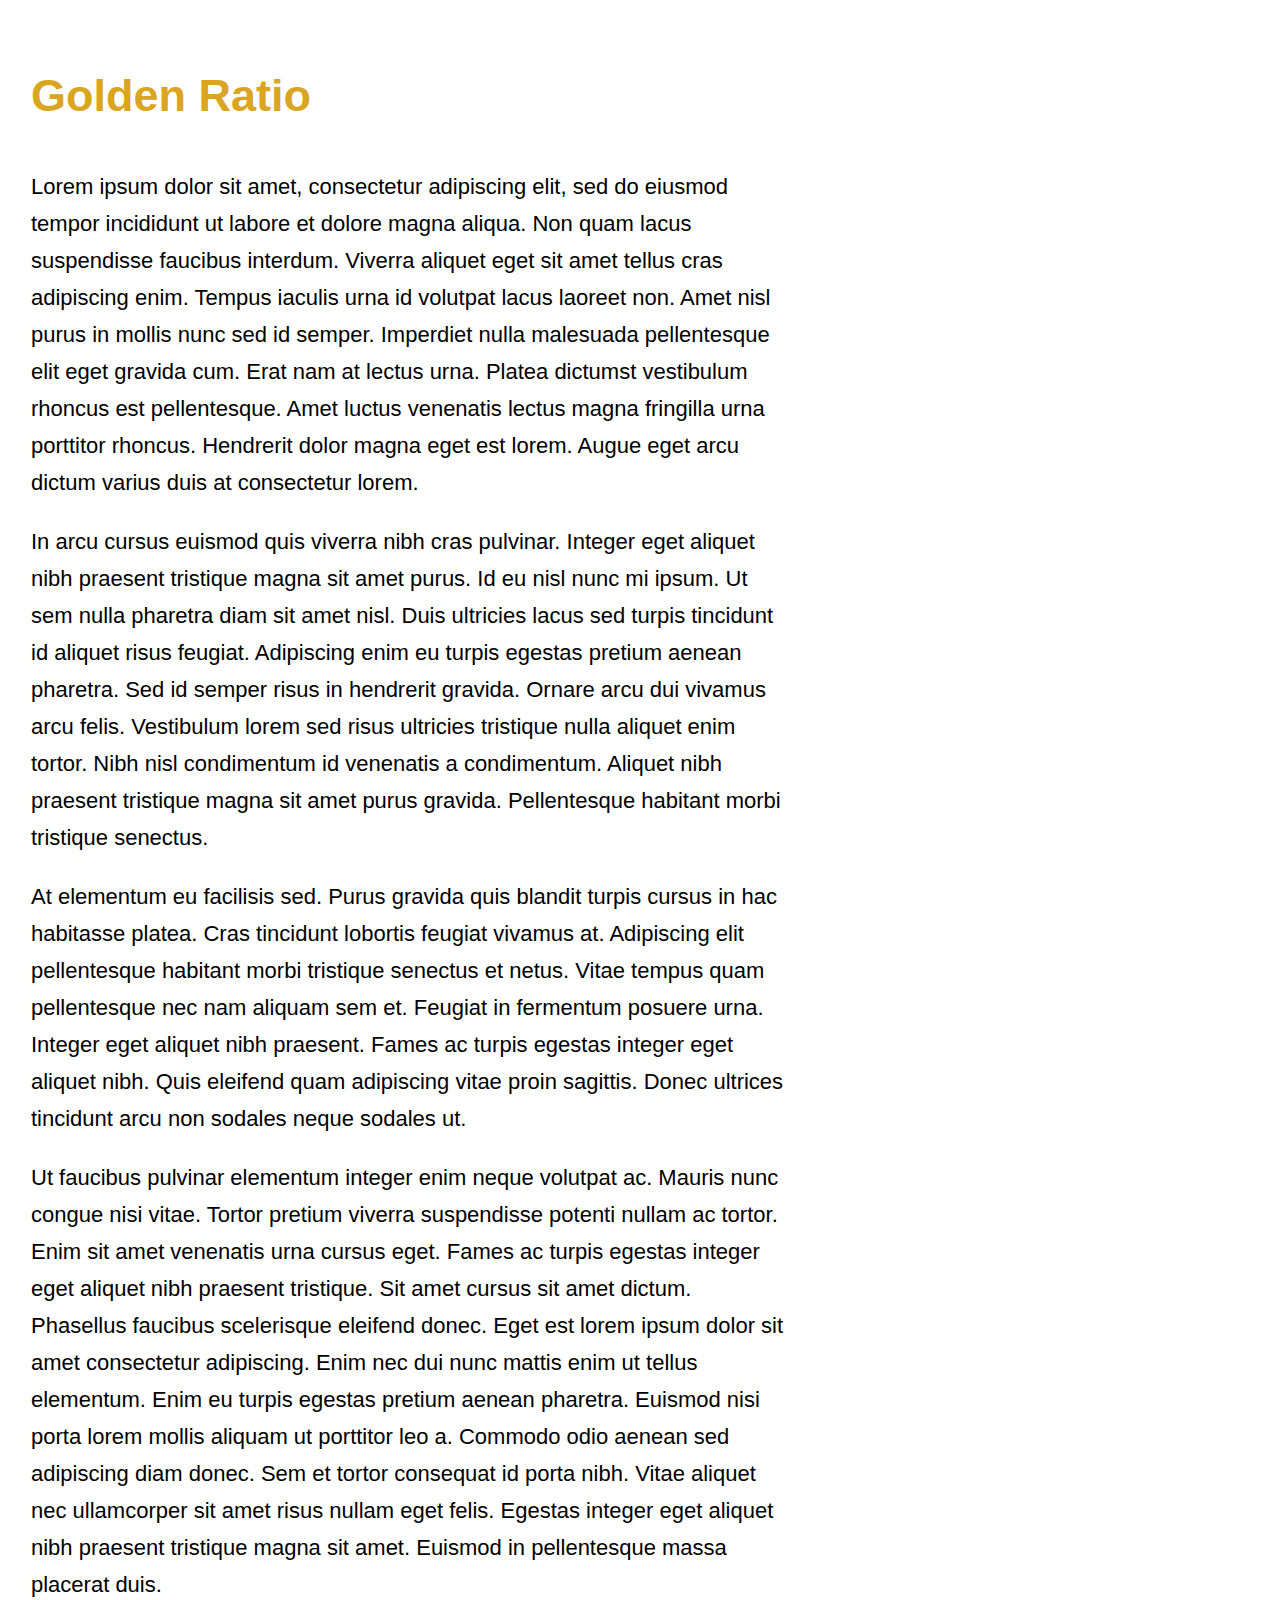
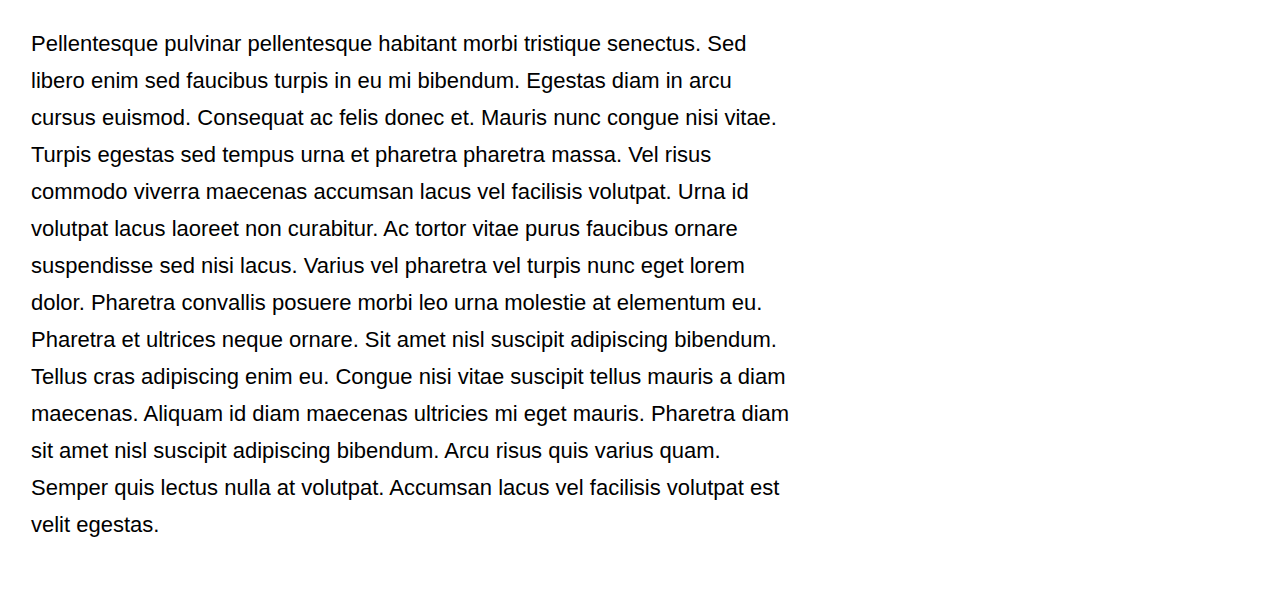
==== index.html @ fad2cca8 "task: initial commit" ====
<!DOCTYPE html>
<html lang="en">
<head>
    <meta charset="UTF-8">
    <title>Golden Ratio</title>
    <link rel="stylesheet" href="css/main.css">
</head>
<body>

    <h1 class="grt">Golden Ratio</h1>
        <p>
        Lorem ipsum dolor sit amet, consectetur adipiscing elit, sed do eiusmod tempor incididunt ut labore et dolore magna aliqua. Non quam lacus suspendisse faucibus interdum. Viverra aliquet eget sit amet tellus cras adipiscing enim. Tempus iaculis urna id volutpat lacus laoreet non. Amet nisl purus in mollis nunc sed id semper. Imperdiet nulla malesuada pellentesque elit eget gravida cum. Erat nam at lectus urna. Platea dictumst vestibulum rhoncus est pellentesque. Amet luctus venenatis lectus magna fringilla urna porttitor rhoncus. Hendrerit dolor magna eget est lorem. Augue eget arcu dictum varius duis at consectetur lorem.
        </p>
        <p>
        In arcu cursus euismod quis viverra nibh cras pulvinar. Integer eget aliquet nibh praesent tristique magna sit amet purus. Id eu nisl nunc mi ipsum. Ut sem nulla pharetra diam sit amet nisl. Duis ultricies lacus sed turpis tincidunt id aliquet risus feugiat. Adipiscing enim eu turpis egestas pretium aenean pharetra. Sed id semper risus in hendrerit gravida. Ornare arcu dui vivamus arcu felis. Vestibulum lorem sed risus ultricies tristique nulla aliquet enim tortor. Nibh nisl condimentum id venenatis a condimentum. Aliquet nibh praesent tristique magna sit amet purus gravida. Pellentesque habitant morbi tristique senectus.
        </p>
        <p>
        At elementum eu facilisis sed. Purus gravida quis blandit turpis cursus in hac habitasse platea. Cras tincidunt lobortis feugiat vivamus at. Adipiscing elit pellentesque habitant morbi tristique senectus et netus. Vitae tempus quam pellentesque nec nam aliquam sem et. Feugiat in fermentum posuere urna. Integer eget aliquet nibh praesent. Fames ac turpis egestas integer eget aliquet nibh. Quis eleifend quam adipiscing vitae proin sagittis. Donec ultrices tincidunt arcu non sodales neque sodales ut.
        </p>
        <p>
        Ut faucibus pulvinar elementum integer enim neque volutpat ac. Mauris nunc congue nisi vitae. Tortor pretium viverra suspendisse potenti nullam ac tortor. Enim sit amet venenatis urna cursus eget. Fames ac turpis egestas integer eget aliquet nibh praesent tristique. Sit amet cursus sit amet dictum. Phasellus faucibus scelerisque eleifend donec. Eget est lorem ipsum dolor sit amet consectetur adipiscing. Enim nec dui nunc mattis enim ut tellus elementum. Enim eu turpis egestas pretium aenean pharetra. Euismod nisi porta lorem mollis aliquam ut porttitor leo a. Commodo odio aenean sed adipiscing diam donec. Sem et tortor consequat id porta nibh. Vitae aliquet nec ullamcorper sit amet risus nullam eget felis. Egestas integer eget aliquet nibh praesent tristique magna sit amet. Euismod in pellentesque massa placerat duis.
        </p>
        <p>
        Pellentesque pulvinar pellentesque habitant morbi tristique senectus. Sed libero enim sed faucibus turpis in eu mi bibendum. Egestas diam in arcu cursus euismod. Consequat ac felis donec et. Mauris nunc congue nisi vitae. Turpis egestas sed tempus urna et pharetra pharetra massa. Vel risus commodo viverra maecenas accumsan lacus vel facilisis volutpat. Urna id volutpat lacus laoreet non curabitur. Ac tortor vitae purus faucibus ornare suspendisse sed nisi lacus. Varius vel pharetra vel turpis nunc eget lorem dolor. Pharetra convallis posuere morbi leo urna molestie at elementum eu. Pharetra et ultrices neque ornare. Sit amet nisl suscipit adipiscing bibendum. Tellus cras adipiscing enim eu. Congue nisi vitae suscipit tellus mauris a diam maecenas. Aliquam id diam maecenas ultricies mi eget mauris. Pharetra diam sit amet nisl suscipit adipiscing bibendum. Arcu risus quis varius quam. Semper quis lectus nulla at volutpat. Accumsan lacus vel facilisis volutpat est velit egestas.
        </p>

</body>
</html>
---- css/main.css ----
body {
    max-width: 760px;
    font-family: "Helvetica Neue", Helvetica, Arial, sans-serif;
    font-size: 22px;
    line-height: 37px;
    padding: 23px;
}

h1 {
    font-size: 45px;
    line-height: 70px;
    margin-bottom: 37px;
    color: goldenrod;
}

 h2 {
    font-size: 36px;
    line-height: 57px;
    margin-top: 60px;
    margin-bottom: 23px;
}
 h3 {
    font-size: 28px;
    line-height: 46px;
    margin-top: 37px;
    margin-bottom: 14px;
}
 h4 {
    font-size: 22px;
    line-height: 37px;
    font-weight: bold;
    margin-bottom: 9px;
}
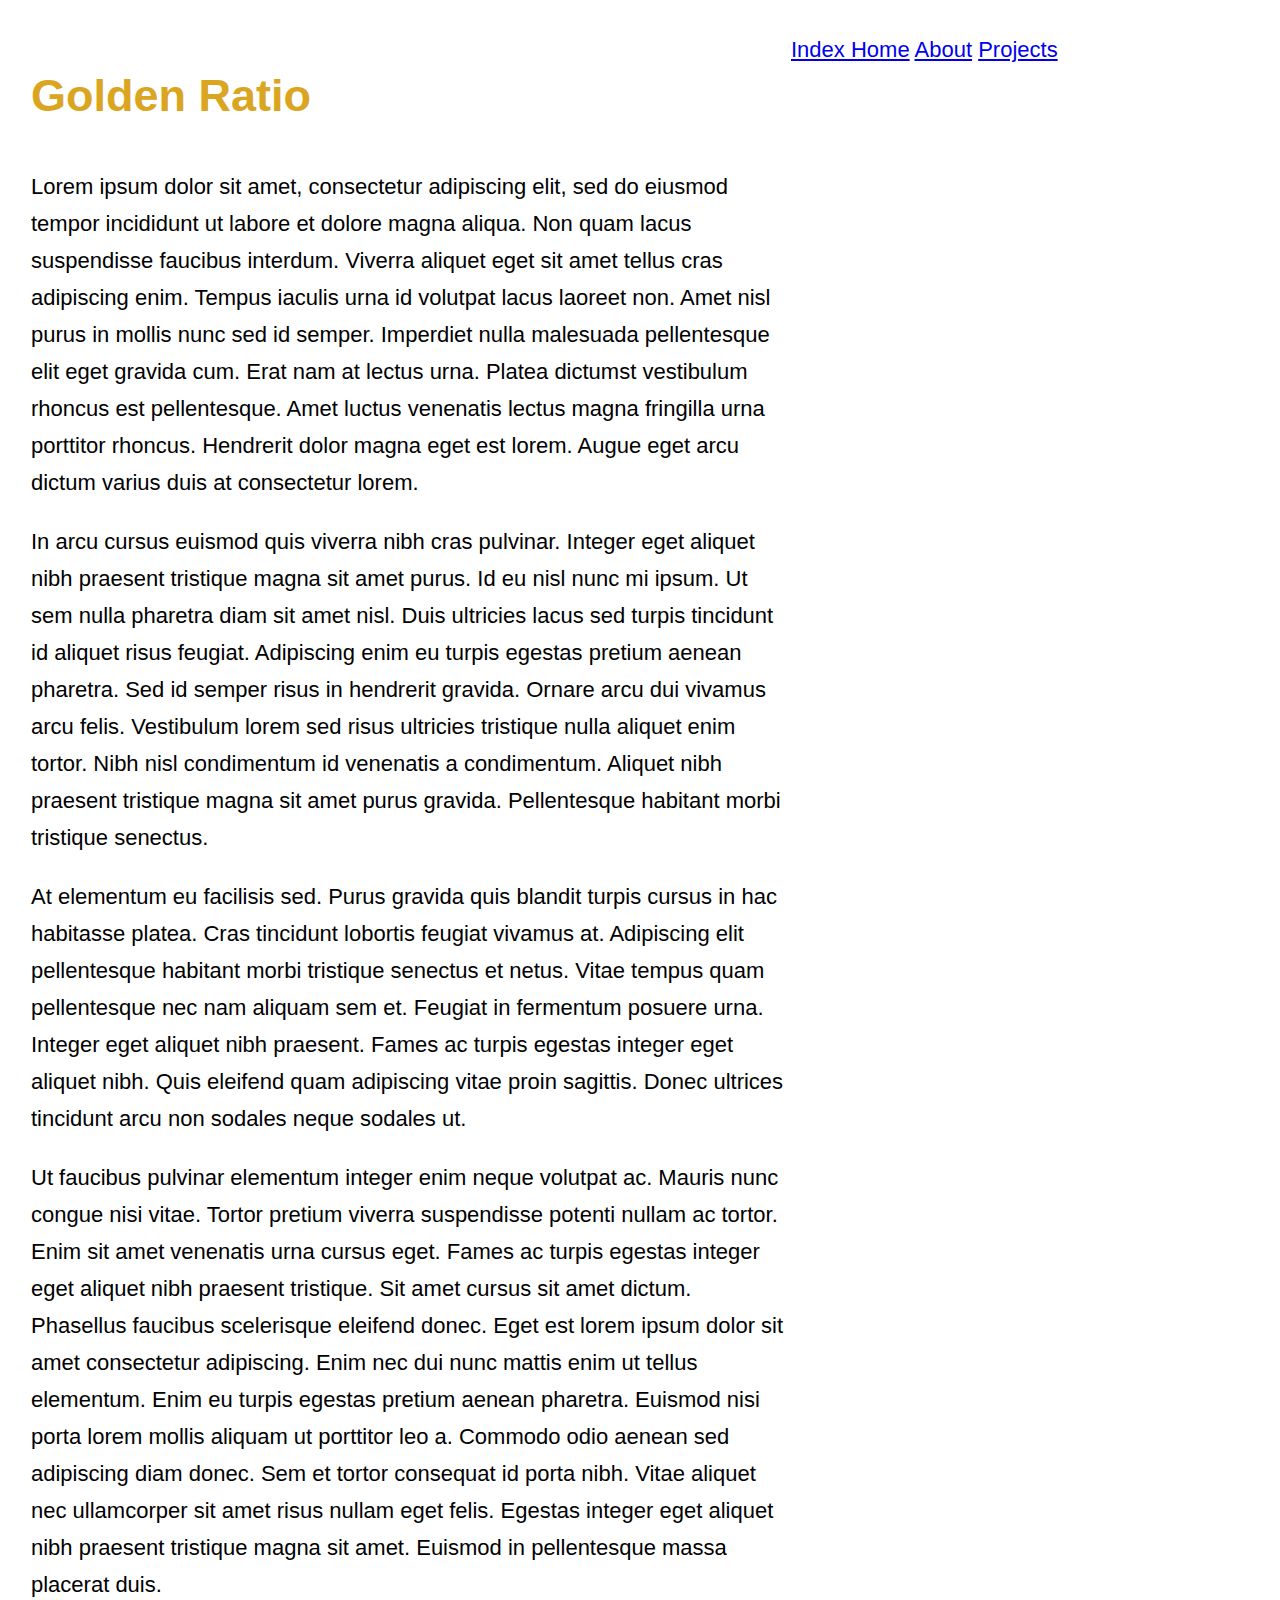
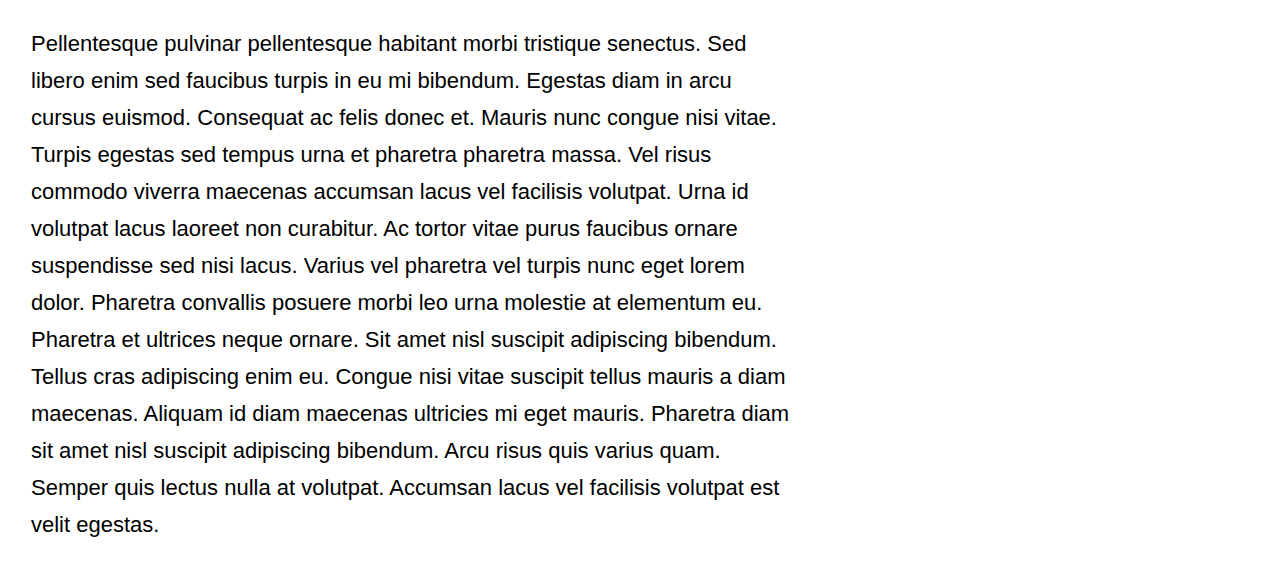
==== commit 929ae7e5: "feature: sidebar navigation" ====
--- a/index.html
+++ b/index.html
@@ -6,23 +6,28 @@
     <link rel="stylesheet" href="css/main.css">
 </head>
 <body>
-
+<div id="content">
     <h1 class="grt">Golden Ratio</h1>
-        <p>
+    <p>
         Lorem ipsum dolor sit amet, consectetur adipiscing elit, sed do eiusmod tempor incididunt ut labore et dolore magna aliqua. Non quam lacus suspendisse faucibus interdum. Viverra aliquet eget sit amet tellus cras adipiscing enim. Tempus iaculis urna id volutpat lacus laoreet non. Amet nisl purus in mollis nunc sed id semper. Imperdiet nulla malesuada pellentesque elit eget gravida cum. Erat nam at lectus urna. Platea dictumst vestibulum rhoncus est pellentesque. Amet luctus venenatis lectus magna fringilla urna porttitor rhoncus. Hendrerit dolor magna eget est lorem. Augue eget arcu dictum varius duis at consectetur lorem.
-        </p>
-        <p>
+    </p>
+    <p>
         In arcu cursus euismod quis viverra nibh cras pulvinar. Integer eget aliquet nibh praesent tristique magna sit amet purus. Id eu nisl nunc mi ipsum. Ut sem nulla pharetra diam sit amet nisl. Duis ultricies lacus sed turpis tincidunt id aliquet risus feugiat. Adipiscing enim eu turpis egestas pretium aenean pharetra. Sed id semper risus in hendrerit gravida. Ornare arcu dui vivamus arcu felis. Vestibulum lorem sed risus ultricies tristique nulla aliquet enim tortor. Nibh nisl condimentum id venenatis a condimentum. Aliquet nibh praesent tristique magna sit amet purus gravida. Pellentesque habitant morbi tristique senectus.
-        </p>
-        <p>
+    </p>
+    <p>
         At elementum eu facilisis sed. Purus gravida quis blandit turpis cursus in hac habitasse platea. Cras tincidunt lobortis feugiat vivamus at. Adipiscing elit pellentesque habitant morbi tristique senectus et netus. Vitae tempus quam pellentesque nec nam aliquam sem et. Feugiat in fermentum posuere urna. Integer eget aliquet nibh praesent. Fames ac turpis egestas integer eget aliquet nibh. Quis eleifend quam adipiscing vitae proin sagittis. Donec ultrices tincidunt arcu non sodales neque sodales ut.
-        </p>
-        <p>
+    </p>
+    <p>
         Ut faucibus pulvinar elementum integer enim neque volutpat ac. Mauris nunc congue nisi vitae. Tortor pretium viverra suspendisse potenti nullam ac tortor. Enim sit amet venenatis urna cursus eget. Fames ac turpis egestas integer eget aliquet nibh praesent tristique. Sit amet cursus sit amet dictum. Phasellus faucibus scelerisque eleifend donec. Eget est lorem ipsum dolor sit amet consectetur adipiscing. Enim nec dui nunc mattis enim ut tellus elementum. Enim eu turpis egestas pretium aenean pharetra. Euismod nisi porta lorem mollis aliquam ut porttitor leo a. Commodo odio aenean sed adipiscing diam donec. Sem et tortor consequat id porta nibh. Vitae aliquet nec ullamcorper sit amet risus nullam eget felis. Egestas integer eget aliquet nibh praesent tristique magna sit amet. Euismod in pellentesque massa placerat duis.
-        </p>
-        <p>
+    </p>
+    <p>
         Pellentesque pulvinar pellentesque habitant morbi tristique senectus. Sed libero enim sed faucibus turpis in eu mi bibendum. Egestas diam in arcu cursus euismod. Consequat ac felis donec et. Mauris nunc congue nisi vitae. Turpis egestas sed tempus urna et pharetra pharetra massa. Vel risus commodo viverra maecenas accumsan lacus vel facilisis volutpat. Urna id volutpat lacus laoreet non curabitur. Ac tortor vitae purus faucibus ornare suspendisse sed nisi lacus. Varius vel pharetra vel turpis nunc eget lorem dolor. Pharetra convallis posuere morbi leo urna molestie at elementum eu. Pharetra et ultrices neque ornare. Sit amet nisl suscipit adipiscing bibendum. Tellus cras adipiscing enim eu. Congue nisi vitae suscipit tellus mauris a diam maecenas. Aliquam id diam maecenas ultricies mi eget mauris. Pharetra diam sit amet nisl suscipit adipiscing bibendum. Arcu risus quis varius quam. Semper quis lectus nulla at volutpat. Accumsan lacus vel facilisis volutpat est velit egestas.
-        </p>
-
+    </p>
+</div>
+<div id="sidebar">
+    <a href="#">Index Home</a>
+    <a href="#">About</a>
+    <a href="#">Projects</a>
+</div>
 </body>
 </html>--- a/css/main.css
+++ b/css/main.css
@@ -1,9 +1,13 @@
 body {
-    max-width: 760px;
     font-family: "Helvetica Neue", Helvetica, Arial, sans-serif;
     font-size: 22px;
     line-height: 37px;
     padding: 23px;
+}
+
+#content{
+    max-width: 760px;
+    float: left;
 }
 
 h1 {
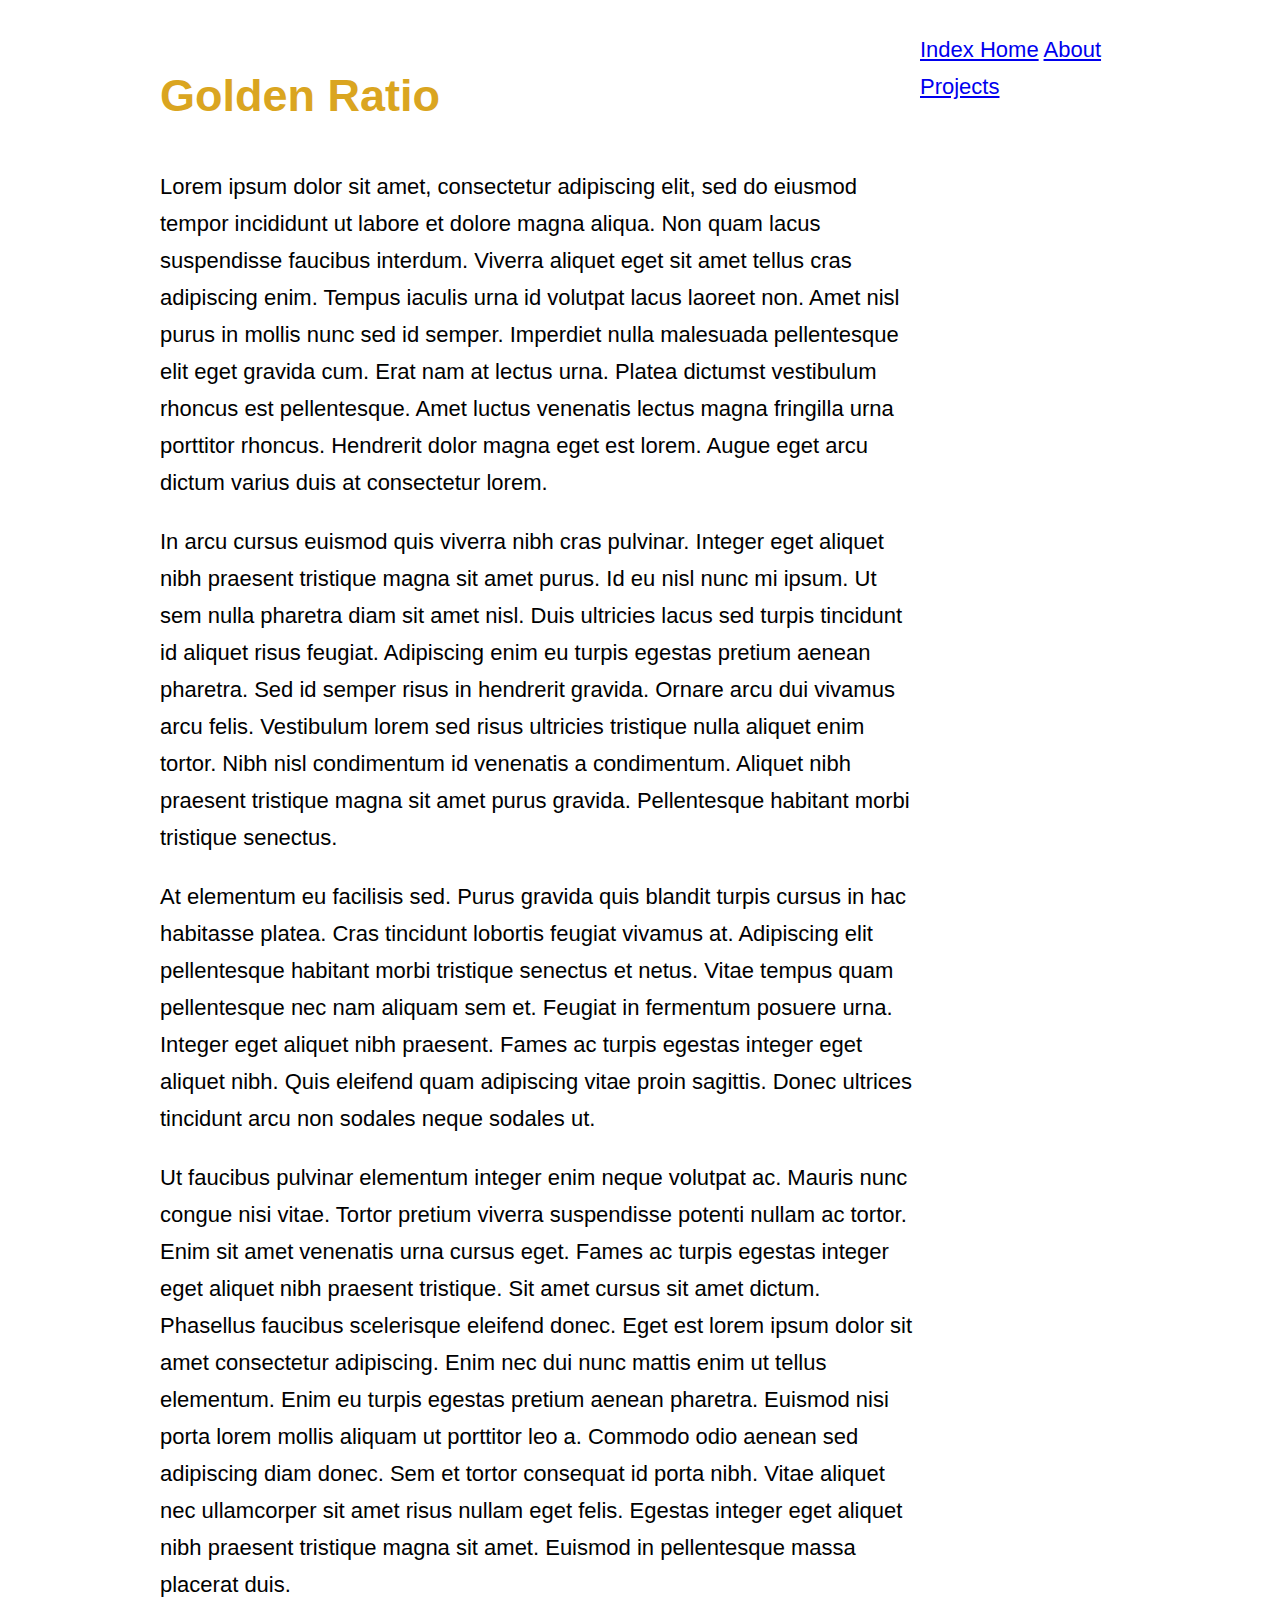
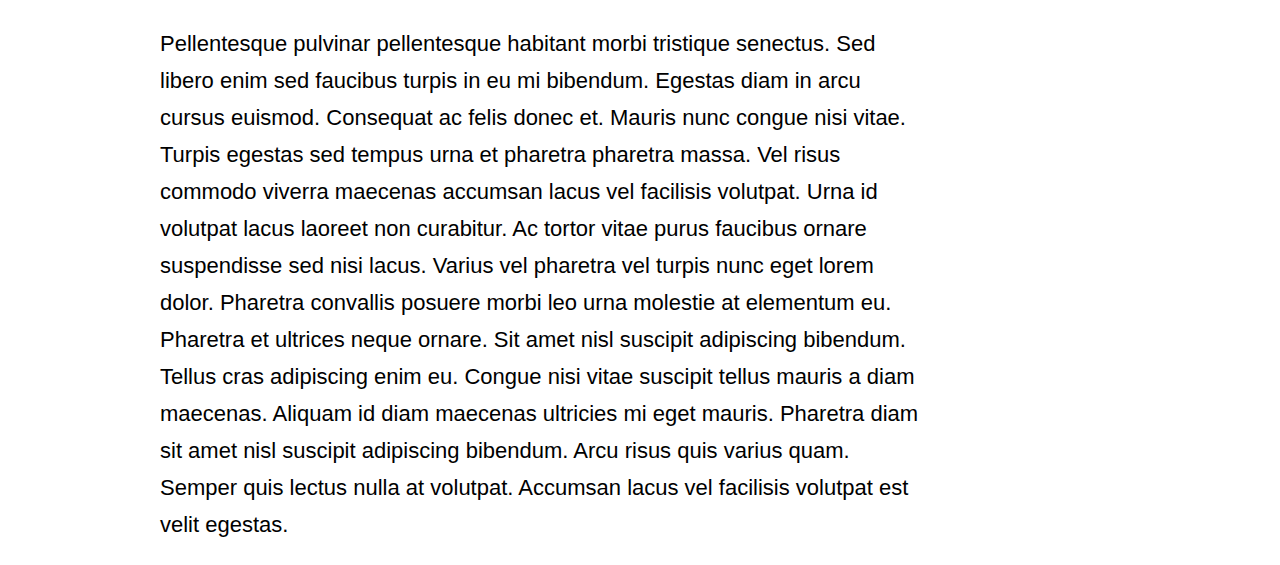
==== commit c3cff39b: "format: centered text" ====
--- a/index.html
+++ b/index.html
@@ -6,28 +6,60 @@
     <link rel="stylesheet" href="css/main.css">
 </head>
 <body>
-<div id="content">
-    <h1 class="grt">Golden Ratio</h1>
-    <p>
-        Lorem ipsum dolor sit amet, consectetur adipiscing elit, sed do eiusmod tempor incididunt ut labore et dolore magna aliqua. Non quam lacus suspendisse faucibus interdum. Viverra aliquet eget sit amet tellus cras adipiscing enim. Tempus iaculis urna id volutpat lacus laoreet non. Amet nisl purus in mollis nunc sed id semper. Imperdiet nulla malesuada pellentesque elit eget gravida cum. Erat nam at lectus urna. Platea dictumst vestibulum rhoncus est pellentesque. Amet luctus venenatis lectus magna fringilla urna porttitor rhoncus. Hendrerit dolor magna eget est lorem. Augue eget arcu dictum varius duis at consectetur lorem.
-    </p>
-    <p>
-        In arcu cursus euismod quis viverra nibh cras pulvinar. Integer eget aliquet nibh praesent tristique magna sit amet purus. Id eu nisl nunc mi ipsum. Ut sem nulla pharetra diam sit amet nisl. Duis ultricies lacus sed turpis tincidunt id aliquet risus feugiat. Adipiscing enim eu turpis egestas pretium aenean pharetra. Sed id semper risus in hendrerit gravida. Ornare arcu dui vivamus arcu felis. Vestibulum lorem sed risus ultricies tristique nulla aliquet enim tortor. Nibh nisl condimentum id venenatis a condimentum. Aliquet nibh praesent tristique magna sit amet purus gravida. Pellentesque habitant morbi tristique senectus.
-    </p>
-    <p>
-        At elementum eu facilisis sed. Purus gravida quis blandit turpis cursus in hac habitasse platea. Cras tincidunt lobortis feugiat vivamus at. Adipiscing elit pellentesque habitant morbi tristique senectus et netus. Vitae tempus quam pellentesque nec nam aliquam sem et. Feugiat in fermentum posuere urna. Integer eget aliquet nibh praesent. Fames ac turpis egestas integer eget aliquet nibh. Quis eleifend quam adipiscing vitae proin sagittis. Donec ultrices tincidunt arcu non sodales neque sodales ut.
-    </p>
-    <p>
-        Ut faucibus pulvinar elementum integer enim neque volutpat ac. Mauris nunc congue nisi vitae. Tortor pretium viverra suspendisse potenti nullam ac tortor. Enim sit amet venenatis urna cursus eget. Fames ac turpis egestas integer eget aliquet nibh praesent tristique. Sit amet cursus sit amet dictum. Phasellus faucibus scelerisque eleifend donec. Eget est lorem ipsum dolor sit amet consectetur adipiscing. Enim nec dui nunc mattis enim ut tellus elementum. Enim eu turpis egestas pretium aenean pharetra. Euismod nisi porta lorem mollis aliquam ut porttitor leo a. Commodo odio aenean sed adipiscing diam donec. Sem et tortor consequat id porta nibh. Vitae aliquet nec ullamcorper sit amet risus nullam eget felis. Egestas integer eget aliquet nibh praesent tristique magna sit amet. Euismod in pellentesque massa placerat duis.
-    </p>
-    <p>
-        Pellentesque pulvinar pellentesque habitant morbi tristique senectus. Sed libero enim sed faucibus turpis in eu mi bibendum. Egestas diam in arcu cursus euismod. Consequat ac felis donec et. Mauris nunc congue nisi vitae. Turpis egestas sed tempus urna et pharetra pharetra massa. Vel risus commodo viverra maecenas accumsan lacus vel facilisis volutpat. Urna id volutpat lacus laoreet non curabitur. Ac tortor vitae purus faucibus ornare suspendisse sed nisi lacus. Varius vel pharetra vel turpis nunc eget lorem dolor. Pharetra convallis posuere morbi leo urna molestie at elementum eu. Pharetra et ultrices neque ornare. Sit amet nisl suscipit adipiscing bibendum. Tellus cras adipiscing enim eu. Congue nisi vitae suscipit tellus mauris a diam maecenas. Aliquam id diam maecenas ultricies mi eget mauris. Pharetra diam sit amet nisl suscipit adipiscing bibendum. Arcu risus quis varius quam. Semper quis lectus nulla at volutpat. Accumsan lacus vel facilisis volutpat est velit egestas.
-    </p>
-</div>
-<div id="sidebar">
-    <a href="#">Index Home</a>
-    <a href="#">About</a>
-    <a href="#">Projects</a>
-</div>
+<main id="main">
+    <div id="content">
+        <h1 class="grt">Golden Ratio</h1>
+        <p>
+            Lorem ipsum dolor sit amet, consectetur adipiscing elit, sed do eiusmod tempor incididunt ut labore et
+            dolore magna aliqua. Non quam lacus suspendisse faucibus interdum. Viverra aliquet eget sit amet tellus cras
+            adipiscing enim. Tempus iaculis urna id volutpat lacus laoreet non. Amet nisl purus in mollis nunc sed id
+            semper. Imperdiet nulla malesuada pellentesque elit eget gravida cum. Erat nam at lectus urna. Platea
+            dictumst vestibulum rhoncus est pellentesque. Amet luctus venenatis lectus magna fringilla urna porttitor
+            rhoncus. Hendrerit dolor magna eget est lorem. Augue eget arcu dictum varius duis at consectetur lorem.
+        </p>
+        <p>
+            In arcu cursus euismod quis viverra nibh cras pulvinar. Integer eget aliquet nibh praesent tristique magna
+            sit amet purus. Id eu nisl nunc mi ipsum. Ut sem nulla pharetra diam sit amet nisl. Duis ultricies lacus sed
+            turpis tincidunt id aliquet risus feugiat. Adipiscing enim eu turpis egestas pretium aenean pharetra. Sed id
+            semper risus in hendrerit gravida. Ornare arcu dui vivamus arcu felis. Vestibulum lorem sed risus ultricies
+            tristique nulla aliquet enim tortor. Nibh nisl condimentum id venenatis a condimentum. Aliquet nibh praesent
+            tristique magna sit amet purus gravida. Pellentesque habitant morbi tristique senectus.
+        </p>
+        <p>
+            At elementum eu facilisis sed. Purus gravida quis blandit turpis cursus in hac habitasse platea. Cras
+            tincidunt lobortis feugiat vivamus at. Adipiscing elit pellentesque habitant morbi tristique senectus et
+            netus. Vitae tempus quam pellentesque nec nam aliquam sem et. Feugiat in fermentum posuere urna. Integer
+            eget aliquet nibh praesent. Fames ac turpis egestas integer eget aliquet nibh. Quis eleifend quam adipiscing
+            vitae proin sagittis. Donec ultrices tincidunt arcu non sodales neque sodales ut.
+        </p>
+        <p>
+            Ut faucibus pulvinar elementum integer enim neque volutpat ac. Mauris nunc congue nisi vitae. Tortor pretium
+            viverra suspendisse potenti nullam ac tortor. Enim sit amet venenatis urna cursus eget. Fames ac turpis
+            egestas integer eget aliquet nibh praesent tristique. Sit amet cursus sit amet dictum. Phasellus faucibus
+            scelerisque eleifend donec. Eget est lorem ipsum dolor sit amet consectetur adipiscing. Enim nec dui nunc
+            mattis enim ut tellus elementum. Enim eu turpis egestas pretium aenean pharetra. Euismod nisi porta lorem
+            mollis aliquam ut porttitor leo a. Commodo odio aenean sed adipiscing diam donec. Sem et tortor consequat id
+            porta nibh. Vitae aliquet nec ullamcorper sit amet risus nullam eget felis. Egestas integer eget aliquet
+            nibh praesent tristique magna sit amet. Euismod in pellentesque massa placerat duis.
+        </p>
+        <p>
+            Pellentesque pulvinar pellentesque habitant morbi tristique senectus. Sed libero enim sed faucibus turpis in
+            eu mi bibendum. Egestas diam in arcu cursus euismod. Consequat ac felis donec et. Mauris nunc congue nisi
+            vitae. Turpis egestas sed tempus urna et pharetra pharetra massa. Vel risus commodo viverra maecenas
+            accumsan lacus vel facilisis volutpat. Urna id volutpat lacus laoreet non curabitur. Ac tortor vitae purus
+            faucibus ornare suspendisse sed nisi lacus. Varius vel pharetra vel turpis nunc eget lorem dolor. Pharetra
+            convallis posuere morbi leo urna molestie at elementum eu. Pharetra et ultrices neque ornare. Sit amet nisl
+            suscipit adipiscing bibendum. Tellus cras adipiscing enim eu. Congue nisi vitae suscipit tellus mauris a
+            diam maecenas. Aliquam id diam maecenas ultricies mi eget mauris. Pharetra diam sit amet nisl suscipit
+            adipiscing bibendum. Arcu risus quis varius quam. Semper quis lectus nulla at volutpat. Accumsan lacus vel
+            facilisis volutpat est velit egestas.
+        </p>
+    </div>
+    <div id="sidebar">
+        <a href="#">Index Home</a>
+        <a href="#">About</a>
+        <a href="#">Projects</a>
+    </div>
+</main>
 </body>
 </html>--- a/css/main.css
+++ b/css/main.css
@@ -4,11 +4,17 @@
     line-height: 37px;
     padding: 23px;
 }
+#main{
+    margin-left: auto;
+    margin-right: auto;
+    width:960px;
+}
 
 #content{
     max-width: 760px;
     float: left;
 }
+
 
 h1 {
     font-size: 45px;
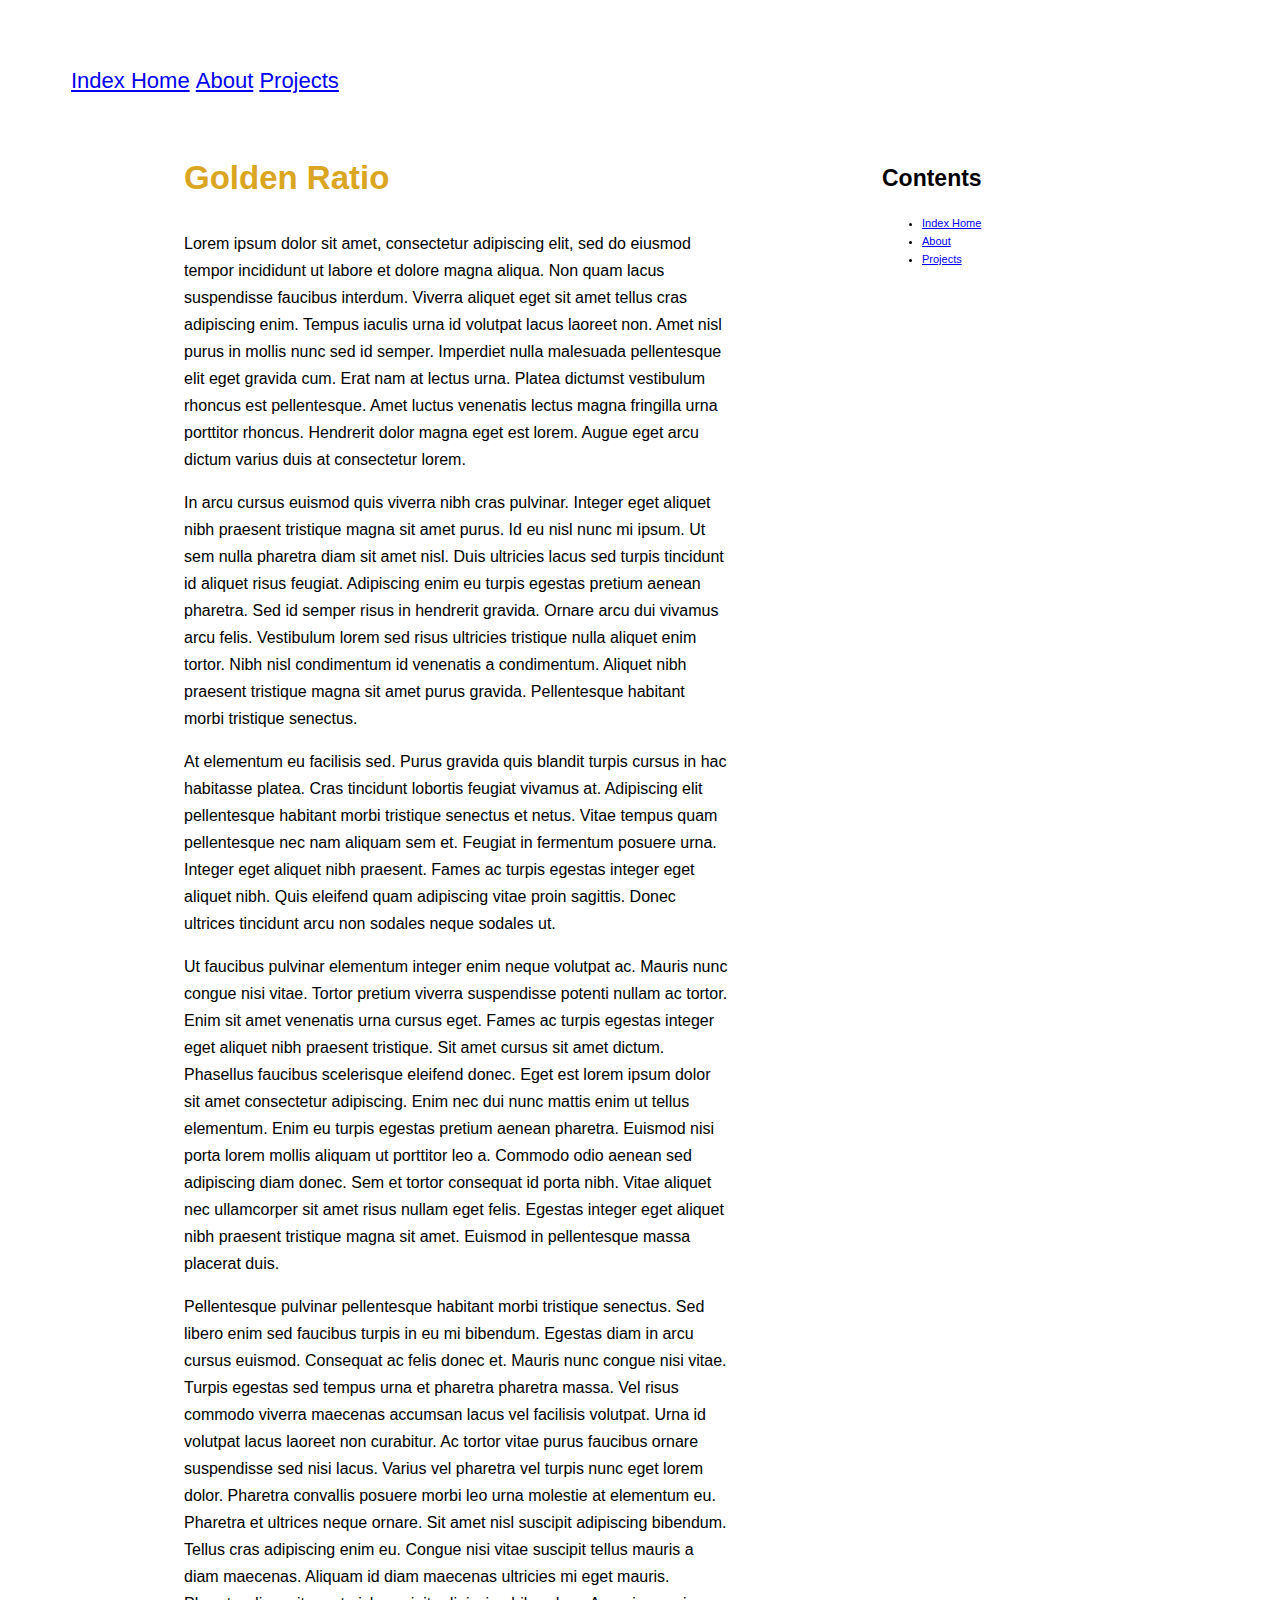
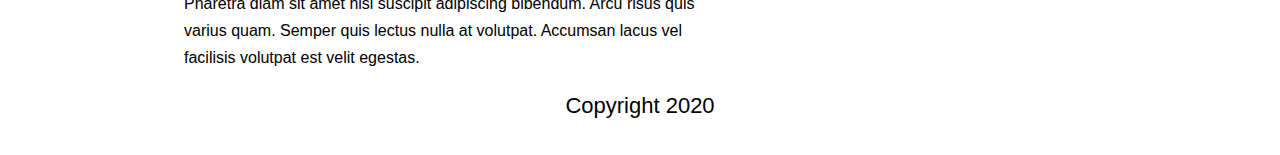
==== commit 48d3c091: "bug: border not showing for card" ====
--- a/index.html
+++ b/index.html
@@ -6,6 +6,13 @@
     <link rel="stylesheet" href="css/main.css">
 </head>
 <body>
+<menu id="primary-links">
+    <ul>
+        <li><a href="#">Index Home</a></li>
+        <li><a href="#">About</a></li>
+        <li><a href="#">Projects</a></li>
+    </ul>
+</menu>
 <main id="main">
     <div id="content">
         <h1 class="grt">Golden Ratio</h1>
@@ -56,10 +63,22 @@
         </p>
     </div>
     <div id="sidebar">
-        <a href="#">Index Home</a>
-        <a href="#">About</a>
-        <a href="#">Projects</a>
+        <div class="card">
+            <div class="title">
+                <h1>Contents</h1>
+            </div>
+            <div class="body">
+                <ul>
+                    <li><a href="#">Index Home</a></li>
+                    <li><a href="#">About</a></li>
+                    <li><a href="#">Projects</a></li>
+                </ul>
+            </div>
+        </div>
     </div>
+    <footer id="footer">
+        Copyright 2020
+    </footer>
 </main>
 </body>
 </html>--- a/css/main.css
+++ b/css/main.css
@@ -3,6 +3,17 @@
     font-size: 22px;
     line-height: 37px;
     padding: 23px;
+}
+#primary-links{
+    height:55px;
+    line-height:55px;
+}
+#primary-links li{
+    display:inline;
+}
+#primary-links ul{
+    padding:0;
+    margin:0;
 }
 #main{
     margin-left: auto;
@@ -11,16 +22,40 @@
 }
 
 #content{
-    max-width: 760px;
+    max-width: 544px;
+    padding-left: 24px;
+    padding-right: 24px;
     float: left;
+    font-size: 16px;
+    line-height: 27px;
 }
 
+#sidebar{
+    max-width: 368px;
+    padding-left:130px;
+    padding-right:19px;
+    padding-top: 16px;
+    float: left;
+    font-size: 11px;
+    line-height: 18px;
+}
 
-h1 {
-    font-size: 45px;
-    line-height: 70px;
-    margin-bottom: 37px;
+#sidebar h1{
+    font-size: 23px;
+    line-height: 35px;
+    margin-bottom: 18px;
+}
+
+#content h1 {
+    font-size: 33px;
+    line-height: 51px;
+    margin-bottom: 27px;
     color: goldenrod;
+}
+
+#footer{
+    clear:both;
+    text-align: center;
 }
 
  h2 {
@@ -40,4 +75,7 @@
     line-height: 37px;
     font-weight: bold;
     margin-bottom: 9px;
-}+}
+div.card{
+    border:goldenrod 1px;
+ }